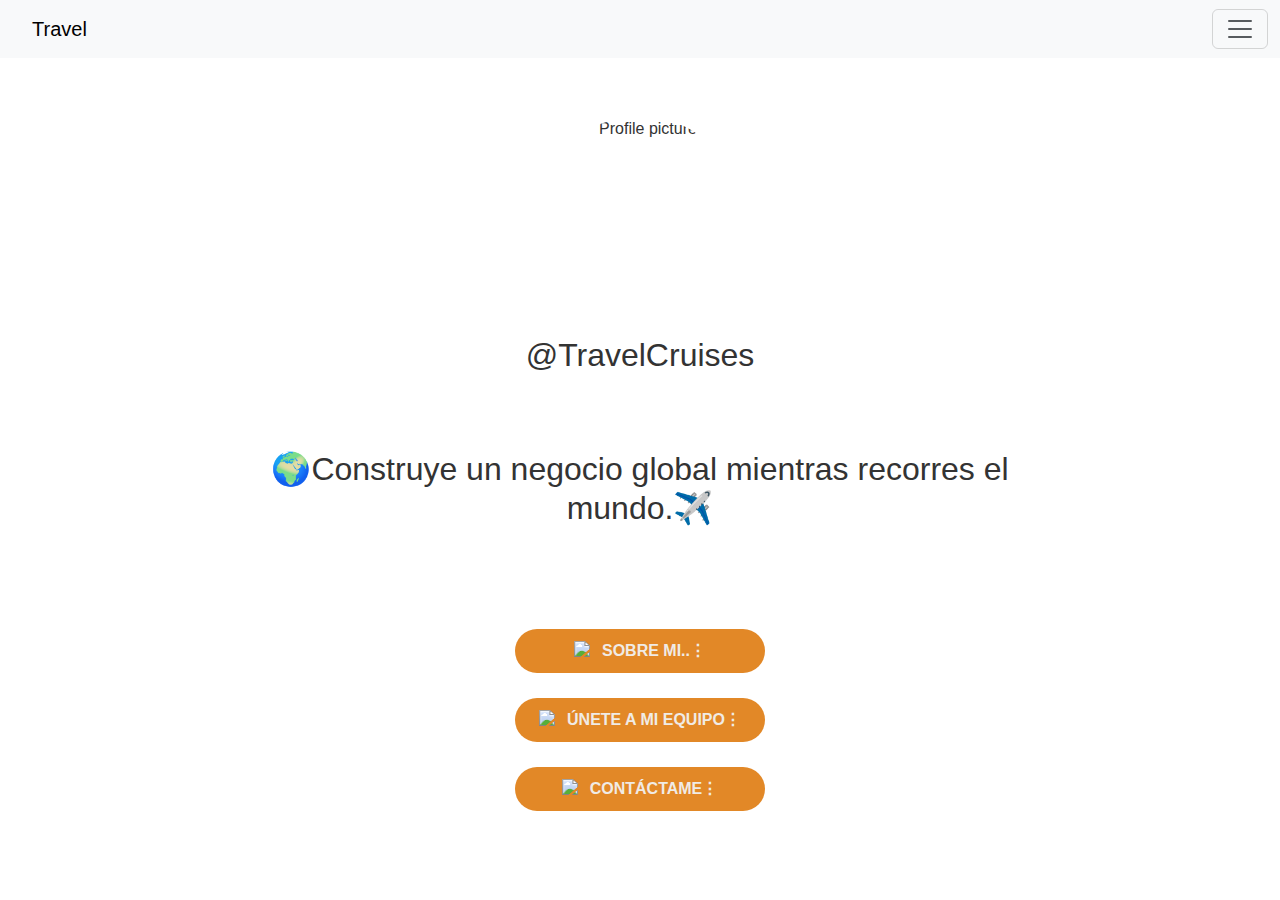
==== index.html @ 9f1025d9 "segundocambio" ====
<!DOCTYPE html>
<html lang="es">
<head>
    <meta charset="UTF-8">
    <meta name="viewport" content="width=device-width, initial-scale=1.0">
    <link rel="icon" type="image/x-icon" href="./assets/image/docker-brands-solid.svg" />

     <!-- Link de animacion con bootsrap-->
    <link href="https://cdn.jsdelivr.net/npm/bootstrap@5.3.3/dist/css/bootstrap.min.css" rel="stylesheet">
    <title>Travel Cruises</title>
    <link rel="stylesheet" href="/assets/css/styles.css">
    <link
    href="https://cdn.jsdelivr.net/npm/bootstrap@5.2.2/dist/css/bootstrap.min.css"
    rel="stylesheet"
    integrity="sha384-Zenh87qX5JnK2Jl0vWa8Ck2rdkQ2Bzep5IDxbcnCeuOxjzrPF/et3URy9Bv1WTRi"
    crossorigin="anonymous"
  />
  <!-- Iconos de Bootstrap -->
  <link
    rel="stylesheet"
    href="https://cdn.jsdelivr.net/npm/bootstrap-icons@1.9.1/font/bootstrap-icons.css"
  />
  <!-- CSS -->
  <link href="/assets/css/styles.css" rel="stylesheet" />
  <!-- Google Fonts -->
  <link rel="preconnect" href="https://fonts.googleapis.com" />
  <link rel="preconnect" href="https://fonts.gstatic.com" crossorigin />
  <link
    href="https://fonts.googleapis.com/css2?family=Quicksand:wght@500&family=Rubik+Dirt&family=Share+Tech+Mono&display=swap"
    rel="stylesheet"
  />

</head>
<body>
    <!-- Barra de navegación fija en la parte superior -->
    <nav class="navbar bg-body-tertiary fixed-top">
        <div class="container-fluid">
            <a class="navbar-brand" href="#">Travel</a>
            <button class="navbar-toggler" type="button" data-bs-toggle="offcanvas" data-bs-target="#offcanvasNavbar" aria-controls="offcanvasNavbar" aria-label="Toggle navigation">
                <span class="navbar-toggler-icon"></span>
            </button>
            <div class="offcanvas offcanvas-end" tabindex="-1" id="offcanvasNavbar" aria-labelledby="offcanvasNavbarLabel">
                <div class="offcanvas-header">
                    <h5 class="offcanvas-title" id="offcanvasNavbarLabel">Menú</h5>
                    <button type="button" class="btn-close" data-bs-dismiss="offcanvas" aria-label="Close"></button>
                </div>
                <div class="offcanvas-body">
                    <ul class="navbar-nav justify-content-end flex-grow-1 pe-3">
                        <li class="nav-item">
                            <a class="nav-link active" aria-current="page" href="./index.html">Home</a>
                        </li>
                        <li class="nav-item">
                            <a class="nav-link" href="./profile.html">¿Quién Soy?</a>
                        </li>
                        <li class="nav-item">
                            <a class="nav-link" href="./photos.html">Galería</a>
                        </li>
                    </ul>
                </div>
            </div>
        </div>
    </nav>

    <!-- Contenido Principal -->
    <div class="container mt-5 pt-5 text-center">
        <div class="profile">
            <div class="profile-image">
                <img src="./assets/image/profile2.jpg" alt="Profile picture" width="200" height="200">
            </div>
            <h1>@TravelCruises</h1>
            <p class="description"><h2>🌍Construye un negocio global mientras recorres el mundo.✈️</h2></p>
        </div>
          <!-- Contenido de animacion bootstrap -->
          <div class="container text-center mt-5">
            <!-- Elemento donde se aplicará la animación de máquina de escribir -->
            <span id="typewriter" class="typewriter-text"></span>
          </div>
        
               <!-- Botones con enlaces a otras páginas -->
        <div class="buttons d-flex flex-column align-items-center mx-auto">
            <a href="profile.html" class="btn custom-btn btn-lg mx-auto">
                <img src="./assets/image/acercademi.svg" alt="Icono sobre mí" class="icon me-2">
                SOBRE MI..
                <span class="link-more"> ⋮ </span>
            </a>
            <a href="https://www.incruises.com" class="btn custom-btn btn-lg mx-auto">
                <img src="./assets/image/people-fill.svg" alt="Icono únete" class="icon me-2">
                ÚNETE A MI EQUIPO
                <span class="link-more"> ⋮ </span>
            </a> 
            <a href="https://wa.me/52962853168?text=¡Hola!%20Me%20gustaría%20saber%20más%20sobre%20tus%20servicios." class="btn custom-btn btn-lg mx-auto">
                <img src="./assets/image/whatsapp.svg" alt="Icono WhatsApp" class="icon me-2">
                CONTÁCTAME
                <span class="link-more"> ⋮ </span>
            </a>
           
        </div>
    </div>
<!-- Biblioteca de Typewriter -->
<script src="https://cdn.jsdelivr.net/npm/typewriter-effect@latest/dist/core.js"></script>

<!-- Bootstrap JS -->
<script src="https://cdn.jsdelivr.net/npm/@popperjs/core@2.11.6/dist/umd/popper.min.js" integrity="sha384-oBqDVmMz4fnFO9gybBogGzCRroTk1d8M8MOoMW8QvbBBZyFbb18+qfB8b3eNWb1K" crossorigin="anonymous"></script>
<script src="https://cdn.jsdelivr.net/npm/bootstrap@5.2.2/dist/js/bootstrap.min.js" integrity="sha384-I3QQAwX+q8Z5fMbMbdPHRdF2QrLtGIVm1PzQfTu2FxEKBdM2Ew5u6U/DMKNfDIfl" crossorigin="anonymous"></script>
<script src="https://cdn.jsdelivr.net/npm/bootstrap@5.3.3/dist/js/bootstrap.bundle.min.js"></script>
<!-- JS -->
<script src="/assets/js/script.js"></script>
</body>
</html>
---- assets/css/styles.css ----
/* Contenedor principal */
* {
    margin: 0;
    padding: 0;
    box-sizing: border-box;
}/* Reset de márgenes y padding */


.container {
    max-width: 600px;
    margin: 0 auto;
    padding: 20px;
}

/* Estilo de la imagen del perfil */
.profile {
    display: flex;
    flex-direction: column;
    align-items: center;
    gap: 20px;
}

.profile-image {
    width: 200px;
    height: 200px;
    border-radius: 50%;
    overflow: hidden;
    margin-top: 20px;
}

.profile-image img {
    width: 100%;
    height: 100%;
    object-fit: cover;
    display: block;
}

/* Espacio entre botones */
.buttons {
    display: flex;
    flex-direction: column;
    align-items: center;
    gap: 5px; /* Espacio entre los botones */
    margin-top: 30px;
}

/* Estilos de los botones */
.custom-btn {
    background-color: #e28827; /* Color naranja */
    color:#f0ebe5;
    padding: 10px 20px;
    font-size: 1rem;
    font-weight: bold;
    border-radius: 30px;
    border: none;
    transition: background-color 0.3s ease;
    display: flex;
    align-items: center;
    justify-content: center;
    text-decoration: none;
    margin: 10px 0;
    max-width: 250px;
    width: 100%;
    text-align: center;
}

.custom-btn:hover {
    background-color: #eeeae5; /* Color de fondo en hover */
}

.custom-btn .icon {
    width: 20px;
    height: 20px;
}

.custom-btn img {
    width: 20px;
    height: 20px;
    margin-right: 10px;
}

.icon {
    width: 20px;
    height: 20px;
}


/* Puntos verticales a la derecha */
.dots {
    font-size: 20px;
    color: #333;
}
/* aca comienza Profile.html */
:root {
    --bg-color: #ffffff;
    --text-color: #333333;
    --link-color: #0070f3;
    --border-color: #eaeaea;
}

body.dark-theme {
    --bg-color: #222020;
    --text-color: #ffffff;
    --link-color: #1f7be4;
    --border-color: #333333;
}

body {
    font-family: -apple-system, BlinkMacSystemFont, 'Segoe UI', Roboto, 'Helvetica Neue', Arial, sans-serif;
    line-height: 1.6;
    color: var(--text-color);
    background-color: #ffffff;
    margin: 0;
    padding: 0;
    transition: background-color 0.3s ease, color 0.3s ease;
}

.container {
    max-width: 800px;
    margin: 0 auto;
    padding: 0 20px;
}

header {
    padding: 20px 0;
    border-bottom: 1px solid var(--border-color);
}

header .container {
    display: flex;
    justify-content: space-between;
    align-items: center;
}

.logo {
    font-size: 1.5em;
    font-weight: bold;
    text-decoration: none;
    color: var(--text-color);
}

nav a, nav button {
    margin-left: 20px;
    text-decoration: none;
    color: var(--text-color);
    background: none;
    border: none;
    font-size: 1em;
    cursor: pointer;
}

main {
    padding: 40px 0;
}

.content {
    display: flex;
    justify-content: space-between;
    align-items: flex-start;
}

.text {
    flex: 1;
    padding-right: 40px;
    color:#625f5f;
}

h1 {
    font-size: 2em;
    margin-bottom: 20px;
    
    
}

a {
    color: var(--link-color);
    text-decoration: none;
}

a:hover {
    text-decoration: underline;
}

.avatar {
    width: 150px;
    height: 150px;
    border-radius: 50%;
}

.built-by {
    font-size: 0.9em;
    margin-top: 20px;
}

footer {
    border-top: px solid var(--border-color);
    padding: 20px 0;
}

footer .container {
    display: flex;
    justify-content: space-between;
    align-items: center;
}

.social-icons a {
    margin-left: 10px;
}

@media (max-width: 768px) {
    .content {
        flex-direction: column;
    }

    .text {
        padding-right: 0;
        margin-bottom: 20px;
    }

    .avatar {
        margin: 0 auto;
    }
}
/* style.css animacion de bootstrap letra en movimiento*/
/* Clase para el texto de la animación en gris */
.typewriter-text {
    color: #466a6d; /* Gris Bootstrap */
    font-size: 10.25rem; /* Tamaño de fuente ajustado */
  }
---- assets/css/styles.css ----
/* Contenedor principal */
* {
    margin: 0;
    padding: 0;
    box-sizing: border-box;
}/* Reset de márgenes y padding */


.container {
    max-width: 600px;
    margin: 0 auto;
    padding: 20px;
}

/* Estilo de la imagen del perfil */
.profile {
    display: flex;
    flex-direction: column;
    align-items: center;
    gap: 20px;
}

.profile-image {
    width: 200px;
    height: 200px;
    border-radius: 50%;
    overflow: hidden;
    margin-top: 20px;
}

.profile-image img {
    width: 100%;
    height: 100%;
    object-fit: cover;
    display: block;
}

/* Espacio entre botones */
.buttons {
    display: flex;
    flex-direction: column;
    align-items: center;
    gap: 5px; /* Espacio entre los botones */
    margin-top: 30px;
}

/* Estilos de los botones */
.custom-btn {
    background-color: #e28827; /* Color naranja */
    color:#f0ebe5;
    padding: 10px 20px;
    font-size: 1rem;
    font-weight: bold;
    border-radius: 30px;
    border: none;
    transition: background-color 0.3s ease;
    display: flex;
    align-items: center;
    justify-content: center;
    text-decoration: none;
    margin: 10px 0;
    max-width: 250px;
    width: 100%;
    text-align: center;
}

.custom-btn:hover {
    background-color: #eeeae5; /* Color de fondo en hover */
}

.custom-btn .icon {
    width: 20px;
    height: 20px;
}

.custom-btn img {
    width: 20px;
    height: 20px;
    margin-right: 10px;
}

.icon {
    width: 20px;
    height: 20px;
}


/* Puntos verticales a la derecha */
.dots {
    font-size: 20px;
    color: #333;
}
/* aca comienza Profile.html */
:root {
    --bg-color: #ffffff;
    --text-color: #333333;
    --link-color: #0070f3;
    --border-color: #eaeaea;
}

body.dark-theme {
    --bg-color: #222020;
    --text-color: #ffffff;
    --link-color: #1f7be4;
    --border-color: #333333;
}

body {
    font-family: -apple-system, BlinkMacSystemFont, 'Segoe UI', Roboto, 'Helvetica Neue', Arial, sans-serif;
    line-height: 1.6;
    color: var(--text-color);
    background-color: #ffffff;
    margin: 0;
    padding: 0;
    transition: background-color 0.3s ease, color 0.3s ease;
}

.container {
    max-width: 800px;
    margin: 0 auto;
    padding: 0 20px;
}

header {
    padding: 20px 0;
    border-bottom: 1px solid var(--border-color);
}

header .container {
    display: flex;
    justify-content: space-between;
    align-items: center;
}

.logo {
    font-size: 1.5em;
    font-weight: bold;
    text-decoration: none;
    color: var(--text-color);
}

nav a, nav button {
    margin-left: 20px;
    text-decoration: none;
    color: var(--text-color);
    background: none;
    border: none;
    font-size: 1em;
    cursor: pointer;
}

main {
    padding: 40px 0;
}

.content {
    display: flex;
    justify-content: space-between;
    align-items: flex-start;
}

.text {
    flex: 1;
    padding-right: 40px;
    color:#625f5f;
}

h1 {
    font-size: 2em;
    margin-bottom: 20px;
    
    
}

a {
    color: var(--link-color);
    text-decoration: none;
}

a:hover {
    text-decoration: underline;
}

.avatar {
    width: 150px;
    height: 150px;
    border-radius: 50%;
}

.built-by {
    font-size: 0.9em;
    margin-top: 20px;
}

footer {
    border-top: px solid var(--border-color);
    padding: 20px 0;
}

footer .container {
    display: flex;
    justify-content: space-between;
    align-items: center;
}

.social-icons a {
    margin-left: 10px;
}

@media (max-width: 768px) {
    .content {
        flex-direction: column;
    }

    .text {
        padding-right: 0;
        margin-bottom: 20px;
    }

    .avatar {
        margin: 0 auto;
    }
}
/* style.css animacion de bootstrap letra en movimiento*/
/* Clase para el texto de la animación en gris */
.typewriter-text {
    color: #466a6d; /* Gris Bootstrap */
    font-size: 10.25rem; /* Tamaño de fuente ajustado */
  }
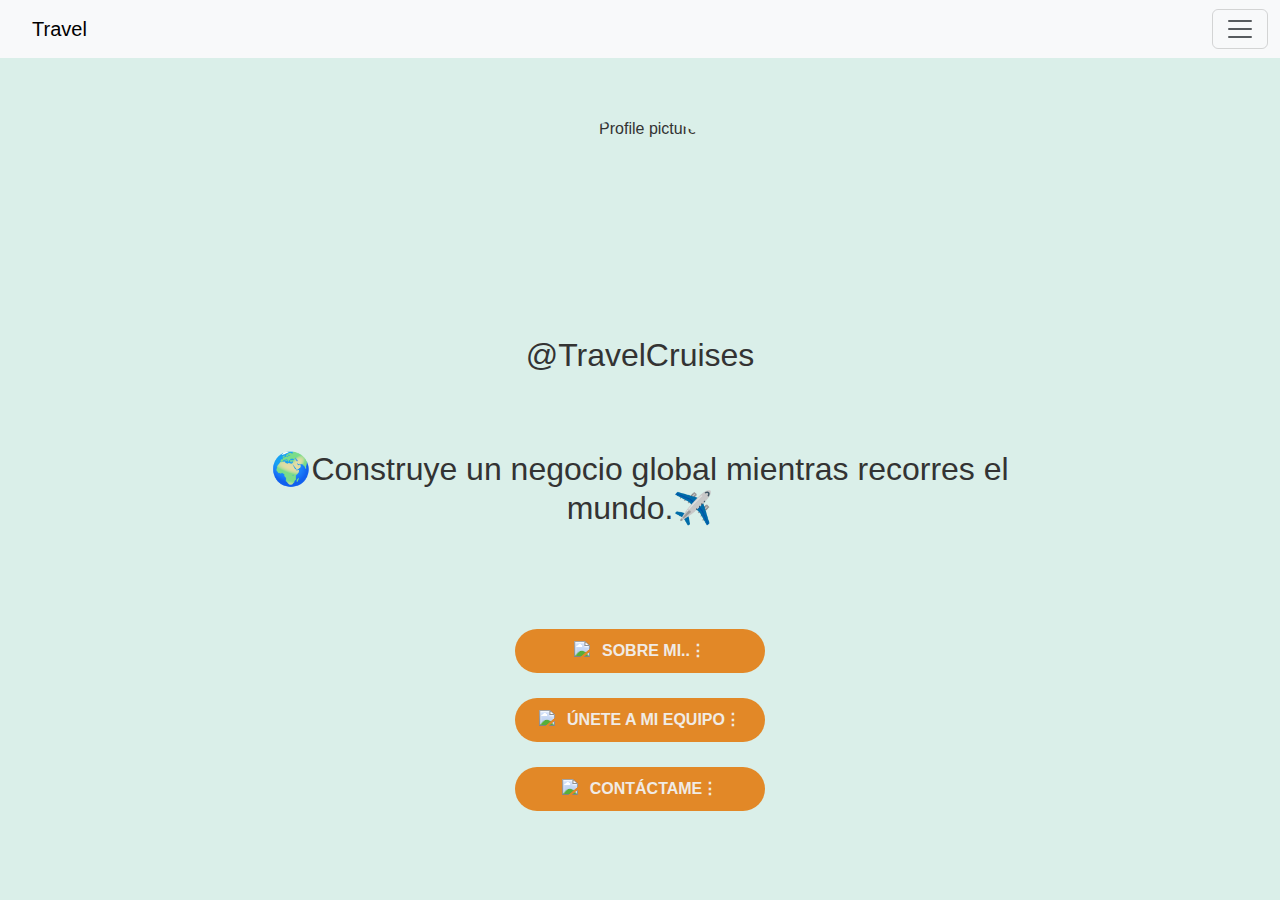
==== commit 2c82d173: "whatsapp" ====
--- a/index.html
+++ b/index.html
@@ -31,7 +31,7 @@
   />
 
 </head>
-<body>
+<body style="background-color: rgb(218, 239, 233)">
     <!-- Barra de navegación fija en la parte superior -->
     <nav class="navbar bg-body-tertiary fixed-top">
         <div class="container-fluid">
@@ -88,7 +88,7 @@
                 ÚNETE A MI EQUIPO
                 <span class="link-more"> ⋮ </span>
             </a> 
-            <a href="https://wa.me/52962853168?text=¡Hola!%20Me%20gustaría%20saber%20más%20sobre%20tus%20servicios." class="btn custom-btn btn-lg mx-auto">
+            <a href="https://wa.me/56962853168?text=¡Hola!%20Me%20gustaría%20saber%20más%20sobre%20tus%20servicios." class="btn custom-btn btn-lg mx-auto">
                 <img src="./assets/image/whatsapp.svg" alt="Icono WhatsApp" class="icon me-2">
                 CONTÁCTAME
                 <span class="link-more"> ⋮ </span>
--- a/assets/css/styles.css
+++ b/assets/css/styles.css
@@ -166,7 +166,7 @@
 }
 
 h1 {
-    font-size: 2em;
+    font-size: 2rem;
     margin-bottom: 20px;
     
     
--- a/assets/css/styles.css
+++ b/assets/css/styles.css
@@ -166,7 +166,7 @@
 }
 
 h1 {
-    font-size: 2em;
+    font-size: 2rem;
     margin-bottom: 20px;
     
     
